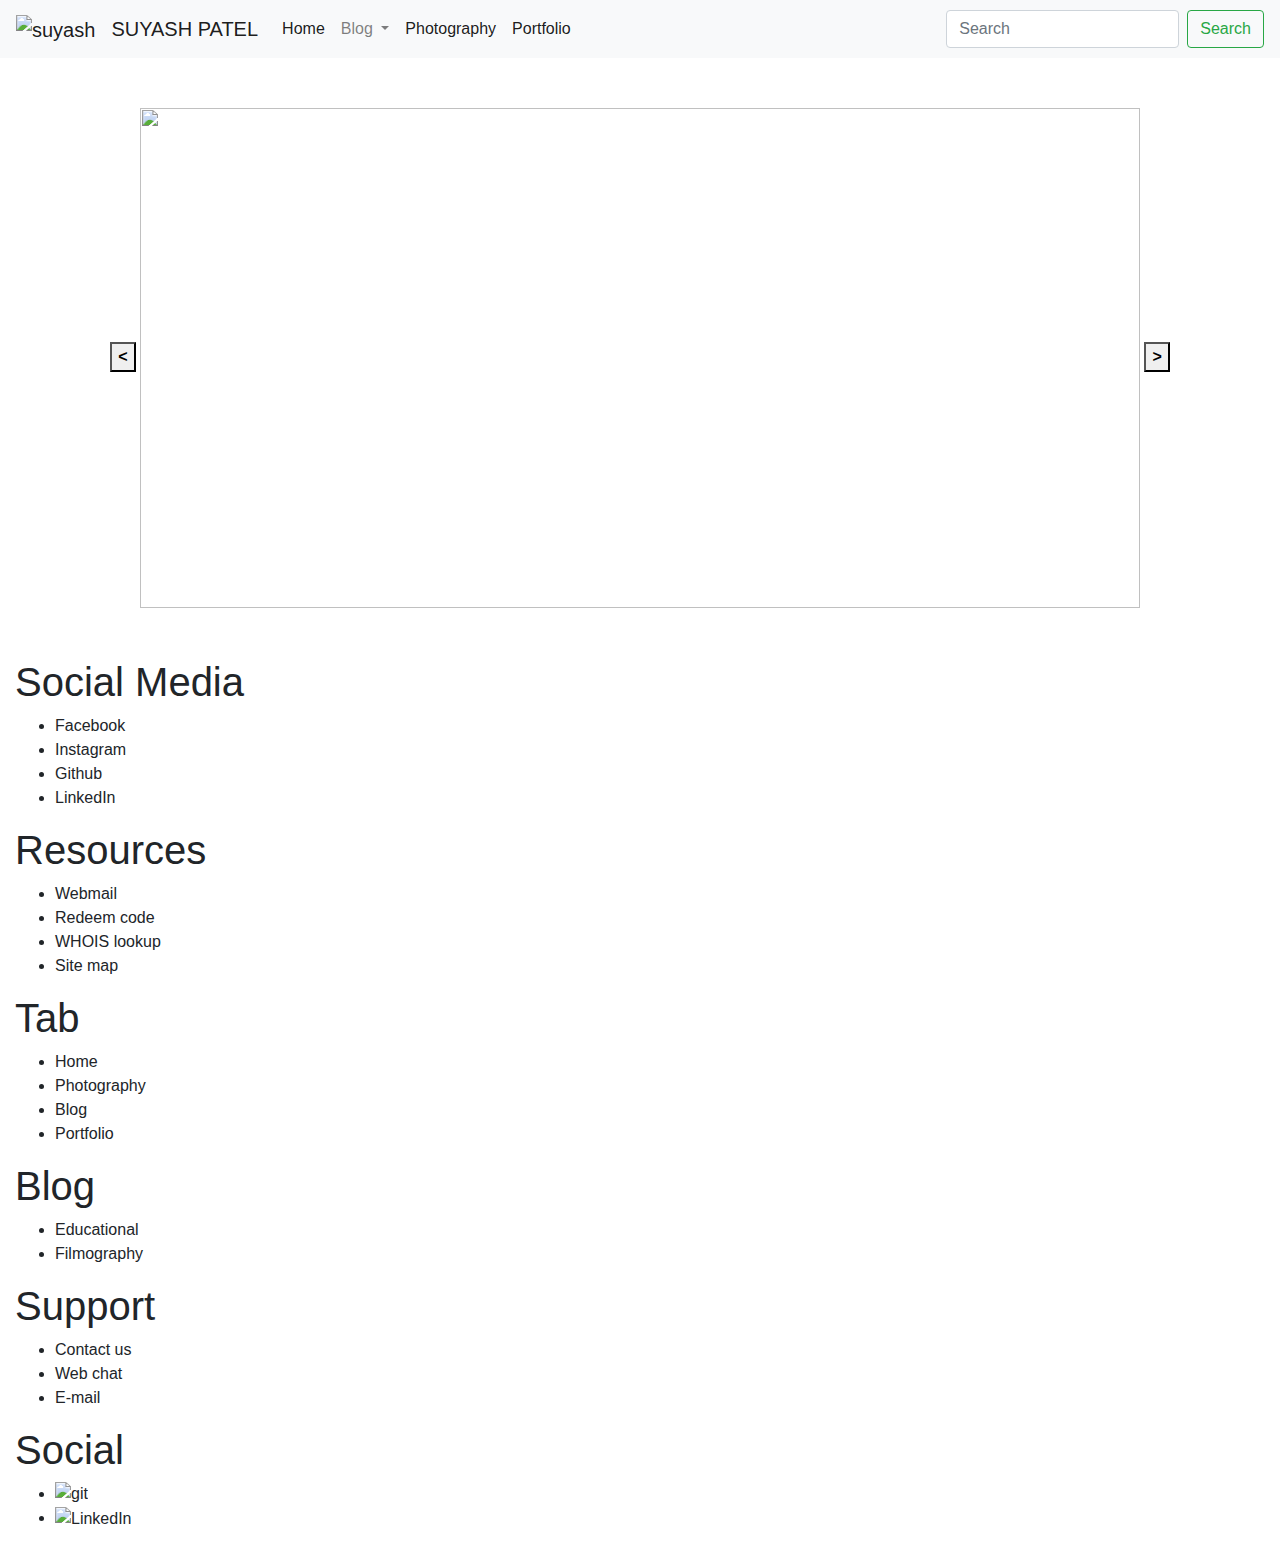
==== Photography/photography.html @ 8091ff9a "Update photography.html" ====
<!DOCTYPE html>
<html>
<!--adding meta tag responsive-->
<meta charset="utf-8">
<meta name="viewport" content="width=device-width, initial-scale=1, shrink-to-fit=no">

<title>Photography | SUYASH PATEL</title>
<!--ADDING FAVICON-->
<link rel="icon" href="https://bit.ly/34iTcpx" type="image" sizes="16x16 32x32">
<!--Adding Bootstrap-->
<link rel="stylesheet" href="https://stackpath.bootstrapcdn.com/bootstrap/4.3.1/css/bootstrap.min.css" integrity="sha384-ggOyR0iXCbMQv3Xipma34MD+dH/1fQ784/j6cY/iJTQUOhcWr7x9JvoRxT2MZw1T" crossorigin="anonymous">
<!--Adding javascrip/pooper/jquery-->
<script src="https://code.jquery.com/jquery-3.3.1.slim.min.js" integrity="sha384-q8i/X+965DzO0rT7abK41JStQIAqVgRVzpbzo5smXKp4YfRvH+8abtTE1Pi6jizo" crossorigin="anonymous"></script>
<script src="https://cdnjs.cloudflare.com/ajax/libs/popper.js/1.14.7/umd/popper.min.js" integrity="sha384-UO2eT0CpHqdSJQ6hJty5KVphtPhzWj9WO1clHTMGa3JDZwrnQq4sF86dIHNDz0W1" crossorigin="anonymous"></script>
<script src="https://stackpath.bootstrapcdn.com/bootstrap/4.3.1/js/bootstrap.min.js" integrity="sha384-JjSmVgyd0p3pXB1rRibZUAYoIIy6OrQ6VrjIEaFf/nJGzIxFDsf4x0xIM+B07jRM" crossorigin="anonymous"></script>

<!-- stylesheet for footer -->
<link rel="stylesheet" href="./photography.css">

<body>
<!--Adding Bootstrap-->
<nav class="navbar navbar-expand-lg navbar-light bg-light" style="margin-bottom: 50px;">
<!--Tried To Add Icon in Navbar-->
  <a class="navbar-brand" href="../index.html">
    <img src="https://bit.ly/34iTcpx" width="30" height="30" alt="suyash">
  </a>
  <a class="navbar-brand" href="#">SUYASH PATEL</a>
  <button class="navbar-toggler" type="button" data-toggle="collapse" data-target="#navbarSupportedContent" aria-controls="navbarSupportedContent" aria-expanded="false" aria-label="Toggle navigation">
    <span class="navbar-toggler-icon"></span>
  </button>

  <div class="collapse navbar-collapse" id="navbarSupportedContent">
    <ul class="navbar-nav mr-auto">
      <li class="nav-item active">
        <a class="nav-link" href="../index.html">Home</a>
      </li>
      <li class="nav-item dropdown">
        <a class="nav-link dropdown-toggle" href="#" id="navbarDropdown" role="button" data-toggle="dropdown" aria-haspopup="true" aria-expanded="false">
          Blog
        </a>
        <div class="dropdown-menu" aria-labelledby="navbarDropdown">
          <a class="dropdown-item" href="../blog/educational.html">Educational</a>
          <a class="dropdown-item" href="../blog/filmography.html">Filmography</a>
        </div>
      </li>
      <li class="nav-item active">
        <a class="nav-link" href="#">Photography <span class="sr-only">(current)</span></a>
      </li>
      <li class="nav-item active">
        <a class="nav-link" href="../portfolio/portfolio.html">Portfolio</a>
      </li>
    </ul>
    <form class="form-inline my-2 my-lg-0">
      <input class="form-control mr-sm-2" type="search" placeholder="Search" aria-label="Search">
      <button class="btn btn-outline-success my-2 my-sm-0" type="submit">Search</button>
    </form>
  </div>
</nav>
<!--end of nav-->
  
  <!-- photography body-->
  <div align="center">
    <button onclick="prev()"><b> < </b></button>
            <img id="slider" src="https://github.githubassets.com/images/modules/logos_page/GitHub-Mark.png" width="1000px" height="500px"/>
              <button onclick="next()"><b> > </b></button>
        </div>
  <!--css--.
<style>
button {
    margin-top:30px;
    float:left;
    height:50px;
}
img {
    float:left;
    margin-right:10px;
    margin-left:10px;
}
</style>
  <!--javascript-->
  <script type="text/javascript">
  var images = [
    'https://content.linkedin.com/content/dam/me/business/en-us/amp/brand-site/v2/bg/LI-Bug.svg.original.svg',
    'https://content.linkedin.com/content/dam/me/business/en-us/amp/brand-site/v2/bg/LI-Bug.svg.original.svg',
    'https://bit.ly/34iTcpx'
];
var num = 0;
function next() {
    var slider = document.getElementById('slider');
    num++;
    if(num >= images.length) {
        num = 0;
    }
    slider.src = images[num];
}
function prev() {
    var slider = document.getElementById('slider');
    num--;
    if(num < 0) {
        num = images.length-1;
    }
    slider.src = images[num];
}
</script>




<footer>
    <!-- FOOTER START -->
<div class="footer" style="margin-top: 50px;">
  <div class="contain">
  <div class="col">
    <h1>Social Media</h1>
    <ul>
      <li>Facebook</li>
      <li>Instagram</li>
      <li>Github</li>
      <li>LinkedIn</li>
    </ul>
  </div>
     <div class="col">
    <h1>Resources</h1>
    <ul>
      <li>Webmail</li>
      <li>Redeem code</li>
      <li>WHOIS lookup</li>
      <li>Site map</li>
    </ul>
  </div>
  <div class="col">
    <h1>Tab</h1>
    <ul>
      <li>Home</li>
      <li>Photography</li>
      <li>Blog</li>
      <li>Portfolio</li>
    </ul>
  </div>
  <div class="col">
    <h1>Blog</h1>
    <ul>
      <li>Educational</li>
      <li>Filmography</li>
    </ul>
  </div>
  <div class="col">
    <h1>Support</h1>
    <ul>
      <li>Contact us</li>
      <li>Web chat</li>
      <li>E-mail</li>
    </ul>
  </div>
  <div class="col social">
    <h1>Social</h1>
    <ul>
        <li>
          <a>
            <img src="https://github.githubassets.com/images/modules/logos_page/GitHub-Mark.png" width="32" height="32" alt="git">
          </a>
        </li>
        <li>
          <a>
            <img src="https://content.linkedin.com/content/dam/me/business/en-us/amp/brand-site/v2/bg/LI-Bug.svg.original.svg" width="32" height="32px" alt="LinkedIn">
          </a>
        </li>
    </ul>
  </div>
<div class="clearfix"></div>
</div>
</div>
<!-- END OF FOOTER -->
</footer>

</body>
</html>
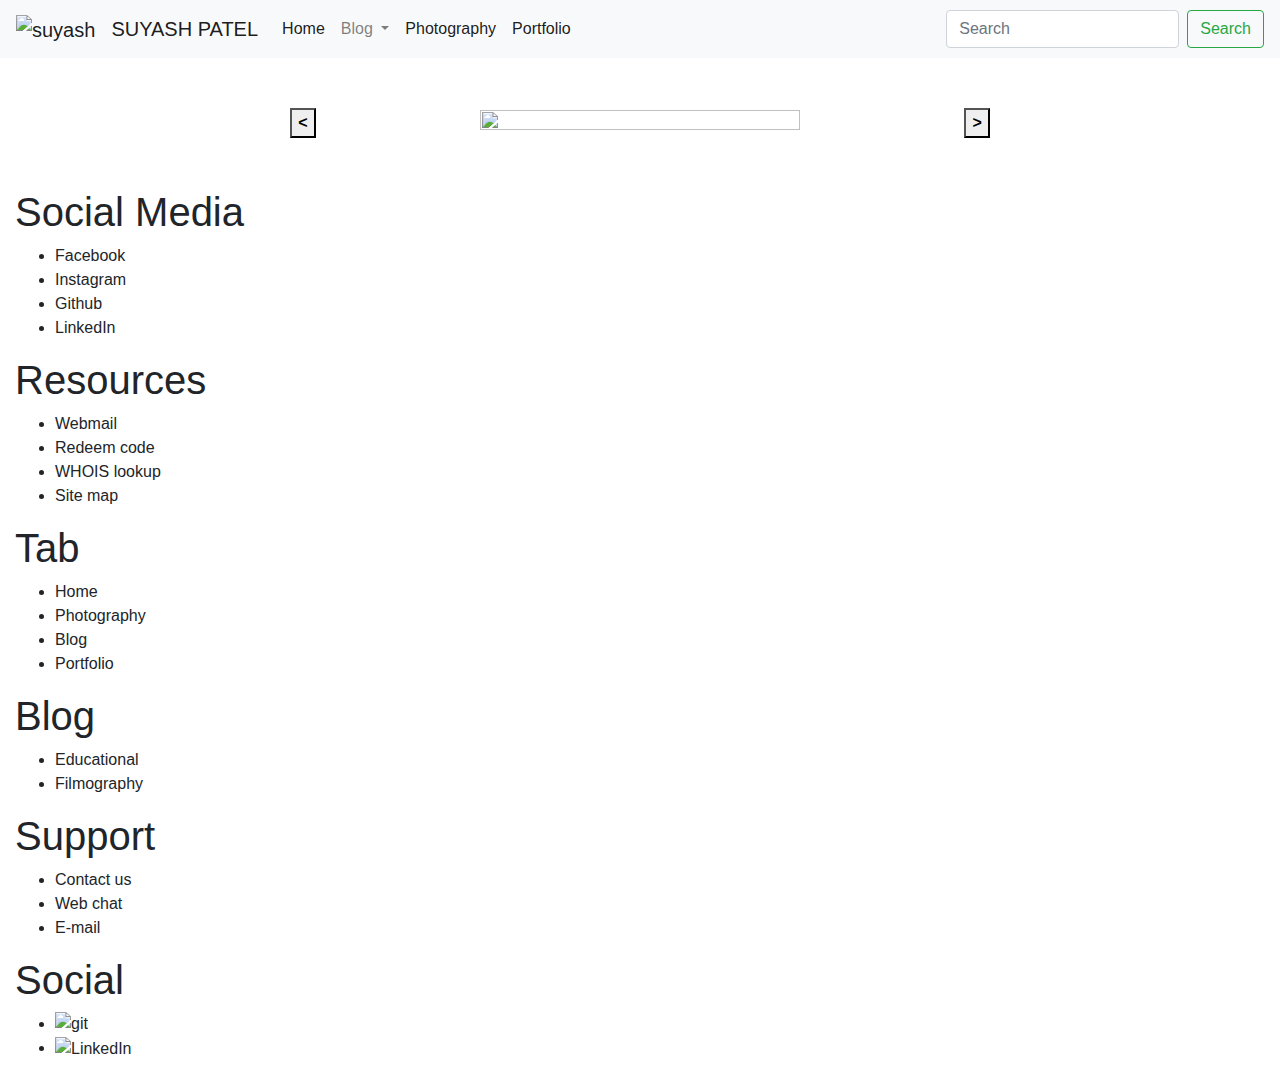
==== commit 88f7d1ee: "photography changed" ====
--- a/Photography/photography.html
+++ b/Photography/photography.html
@@ -18,160 +18,166 @@
 <link rel="stylesheet" href="./photography.css">
 
 <body>
-<!--Adding Bootstrap-->
-<nav class="navbar navbar-expand-lg navbar-light bg-light" style="margin-bottom: 50px;">
-<!--Tried To Add Icon in Navbar-->
-  <a class="navbar-brand" href="../index.html">
-    <img src="https://bit.ly/34iTcpx" width="30" height="30" alt="suyash">
-  </a>
-  <a class="navbar-brand" href="#">SUYASH PATEL</a>
-  <button class="navbar-toggler" type="button" data-toggle="collapse" data-target="#navbarSupportedContent" aria-controls="navbarSupportedContent" aria-expanded="false" aria-label="Toggle navigation">
+    <!--Adding Bootstrap-->
+    <nav class="navbar navbar-expand-lg navbar-light bg-light" style="margin-bottom: 50px;">
+        <!--Tried To Add Icon in Navbar-->
+        <a class="navbar-brand" href="../index.html">
+            <img src="https://bit.ly/34iTcpx" width="30" height="30" alt="suyash">
+        </a>
+        <a class="navbar-brand" href="#">SUYASH PATEL</a>
+        <button class="navbar-toggler" type="button" data-toggle="collapse" data-target="#navbarSupportedContent" aria-controls="navbarSupportedContent" aria-expanded="false" aria-label="Toggle navigation">
     <span class="navbar-toggler-icon"></span>
   </button>
 
-  <div class="collapse navbar-collapse" id="navbarSupportedContent">
-    <ul class="navbar-nav mr-auto">
-      <li class="nav-item active">
-        <a class="nav-link" href="../index.html">Home</a>
-      </li>
-      <li class="nav-item dropdown">
-        <a class="nav-link dropdown-toggle" href="#" id="navbarDropdown" role="button" data-toggle="dropdown" aria-haspopup="true" aria-expanded="false">
+        <div class="collapse navbar-collapse" id="navbarSupportedContent">
+            <ul class="navbar-nav mr-auto">
+                <li class="nav-item active">
+                    <a class="nav-link" href="../index.html">Home</a>
+                </li>
+                <li class="nav-item dropdown">
+                    <a class="nav-link dropdown-toggle" href="#" id="navbarDropdown" role="button" data-toggle="dropdown" aria-haspopup="true" aria-expanded="false">
           Blog
         </a>
-        <div class="dropdown-menu" aria-labelledby="navbarDropdown">
-          <a class="dropdown-item" href="../blog/educational.html">Educational</a>
-          <a class="dropdown-item" href="../blog/filmography.html">Filmography</a>
+                    <div class="dropdown-menu" aria-labelledby="navbarDropdown">
+                        <a class="dropdown-item" href="../blog/educational.html">Educational</a>
+                        <a class="dropdown-item" href="../blog/filmography.html">Filmography</a>
+                    </div>
+                </li>
+                <li class="nav-item active">
+                    <a class="nav-link" href="#">Photography <span class="sr-only">(current)</span></a>
+                </li>
+                <li class="nav-item active">
+                    <a class="nav-link" href="../portfolio/portfolio.html">Portfolio</a>
+                </li>
+            </ul>
+            <form class="form-inline my-2 my-lg-0">
+                <input class="form-control mr-sm-2" type="search" placeholder="Search" aria-label="Search">
+                <button class="btn btn-outline-success my-2 my-sm-0" type="submit">Search</button>
+            </form>
         </div>
-      </li>
-      <li class="nav-item active">
-        <a class="nav-link" href="#">Photography <span class="sr-only">(current)</span></a>
-      </li>
-      <li class="nav-item active">
-        <a class="nav-link" href="../portfolio/portfolio.html">Portfolio</a>
-      </li>
-    </ul>
-    <form class="form-inline my-2 my-lg-0">
-      <input class="form-control mr-sm-2" type="search" placeholder="Search" aria-label="Search">
-      <button class="btn btn-outline-success my-2 my-sm-0" type="submit">Search</button>
-    </form>
-  </div>
-</nav>
-<!--end of nav-->
-  
-  <!-- photography body-->
-  <div align="center">
-    <button onclick="prev()"><b> < </b></button>
-            <img id="slider" src="https://github.githubassets.com/images/modules/logos_page/GitHub-Mark.png" width="1000px" height="500px"/>
-              <button onclick="next()"><b> > </b></button>
-        </div>
-  <!--css--.
-<style>
-button {
-    margin-top:30px;
-    float:left;
-    height:50px;
-}
-img {
-    float:left;
-    margin-right:10px;
-    margin-left:10px;
-}
-</style>
-  <!--javascript-->
-  <script type="text/javascript">
-  var images = [
-    'https://content.linkedin.com/content/dam/me/business/en-us/amp/brand-site/v2/bg/LI-Bug.svg.original.svg',
-    'https://content.linkedin.com/content/dam/me/business/en-us/amp/brand-site/v2/bg/LI-Bug.svg.original.svg',
-    'https://bit.ly/34iTcpx'
-];
-var num = 0;
-function next() {
-    var slider = document.getElementById('slider');
-    num++;
-    if(num >= images.length) {
-        num = 0;
-    }
-    slider.src = images[num];
-}
-function prev() {
-    var slider = document.getElementById('slider');
-    num--;
-    if(num < 0) {
-        num = images.length-1;
-    }
-    slider.src = images[num];
-}
-</script>
+    </nav>
+    <!--end of nav-->
+
+    <!-- photography body-->
+    <div align="center" style="object-fit:cover">
+        <button onclick="prev()"><b> < </b></button>
+        <img id="slider" src="https://github.githubassets.com/images/modules/logos_page/GitHub-Mark.png" width="50%" height="50%" />
+        <button onclick="next()"><b> > </b></button>
+    </div>
+    <!--css-->
+    <!--
+    <style>
+        button {
+            margin-top: 30px;
+            float: left;
+            height: 50px;
+        }
+        
+        img {
+            float: left;
+            margin-right: 10px;
+            margin-left: 10px;
+        }
+    </style>
+    -->
+    <!--javascript-->
+    <script type="text/javascript">
+        var images = [
+            'https://content.linkedin.com/content/dam/me/business/en-us/amp/brand-site/v2/bg/LI-Bug.svg.original.svg',
+            'https://content.linkedin.com/content/dam/me/business/en-us/amp/brand-site/v2/bg/LI-Bug.svg.original.svg',
+            'https://bit.ly/34iTcpx'
+        ];
+        var num = 0;
+
+        function next() {
+            var slider = document.getElementById('slider');
+            num++;
+            if (num >= images.length) {
+                num = 0;
+            }
+            slider.src = images[num];
+        }
+
+        function prev() {
+            var slider = document.getElementById('slider');
+            num--;
+            if (num < 0) {
+                num = images.length - 1;
+            }
+            slider.src = images[num];
+        }
+    </script>
 
 
 
 
-<footer>
-    <!-- FOOTER START -->
-<div class="footer" style="margin-top: 50px;">
-  <div class="contain">
-  <div class="col">
-    <h1>Social Media</h1>
-    <ul>
-      <li>Facebook</li>
-      <li>Instagram</li>
-      <li>Github</li>
-      <li>LinkedIn</li>
-    </ul>
-  </div>
-     <div class="col">
-    <h1>Resources</h1>
-    <ul>
-      <li>Webmail</li>
-      <li>Redeem code</li>
-      <li>WHOIS lookup</li>
-      <li>Site map</li>
-    </ul>
-  </div>
-  <div class="col">
-    <h1>Tab</h1>
-    <ul>
-      <li>Home</li>
-      <li>Photography</li>
-      <li>Blog</li>
-      <li>Portfolio</li>
-    </ul>
-  </div>
-  <div class="col">
-    <h1>Blog</h1>
-    <ul>
-      <li>Educational</li>
-      <li>Filmography</li>
-    </ul>
-  </div>
-  <div class="col">
-    <h1>Support</h1>
-    <ul>
-      <li>Contact us</li>
-      <li>Web chat</li>
-      <li>E-mail</li>
-    </ul>
-  </div>
-  <div class="col social">
-    <h1>Social</h1>
-    <ul>
-        <li>
-          <a>
-            <img src="https://github.githubassets.com/images/modules/logos_page/GitHub-Mark.png" width="32" height="32" alt="git">
-          </a>
-        </li>
-        <li>
-          <a>
-            <img src="https://content.linkedin.com/content/dam/me/business/en-us/amp/brand-site/v2/bg/LI-Bug.svg.original.svg" width="32" height="32px" alt="LinkedIn">
-          </a>
-        </li>
-    </ul>
-  </div>
-<div class="clearfix"></div>
-</div>
-</div>
-<!-- END OF FOOTER -->
-</footer>
+    <footer>
+        <!-- FOOTER START -->
+        <div class="footer" style="margin-top: 50px;">
+            <div class="contain">
+                <div class="col">
+                    <h1>Social Media</h1>
+                    <ul>
+                        <li>Facebook</li>
+                        <li>Instagram</li>
+                        <li>Github</li>
+                        <li>LinkedIn</li>
+                    </ul>
+                </div>
+                <div class="col">
+                    <h1>Resources</h1>
+                    <ul>
+                        <li>Webmail</li>
+                        <li>Redeem code</li>
+                        <li>WHOIS lookup</li>
+                        <li>Site map</li>
+                    </ul>
+                </div>
+                <div class="col">
+                    <h1>Tab</h1>
+                    <ul>
+                        <li>Home</li>
+                        <li>Photography</li>
+                        <li>Blog</li>
+                        <li>Portfolio</li>
+                    </ul>
+                </div>
+                <div class="col">
+                    <h1>Blog</h1>
+                    <ul>
+                        <li>Educational</li>
+                        <li>Filmography</li>
+                    </ul>
+                </div>
+                <div class="col">
+                    <h1>Support</h1>
+                    <ul>
+                        <li>Contact us</li>
+                        <li>Web chat</li>
+                        <li>E-mail</li>
+                    </ul>
+                </div>
+                <div class="col social">
+                    <h1>Social</h1>
+                    <ul>
+                        <li>
+                            <a>
+                                <img src="https://github.githubassets.com/images/modules/logos_page/GitHub-Mark.png" width="32" height="32" alt="git">
+                            </a>
+                        </li>
+                        <li>
+                            <a>
+                                <img src="https://content.linkedin.com/content/dam/me/business/en-us/amp/brand-site/v2/bg/LI-Bug.svg.original.svg" width="32" height="32px" alt="LinkedIn">
+                            </a>
+                        </li>
+                    </ul>
+                </div>
+                <div class="clearfix"></div>
+            </div>
+        </div>
+        <!-- END OF FOOTER -->
+    </footer>
 
 </body>
-</html>
+
+</html>